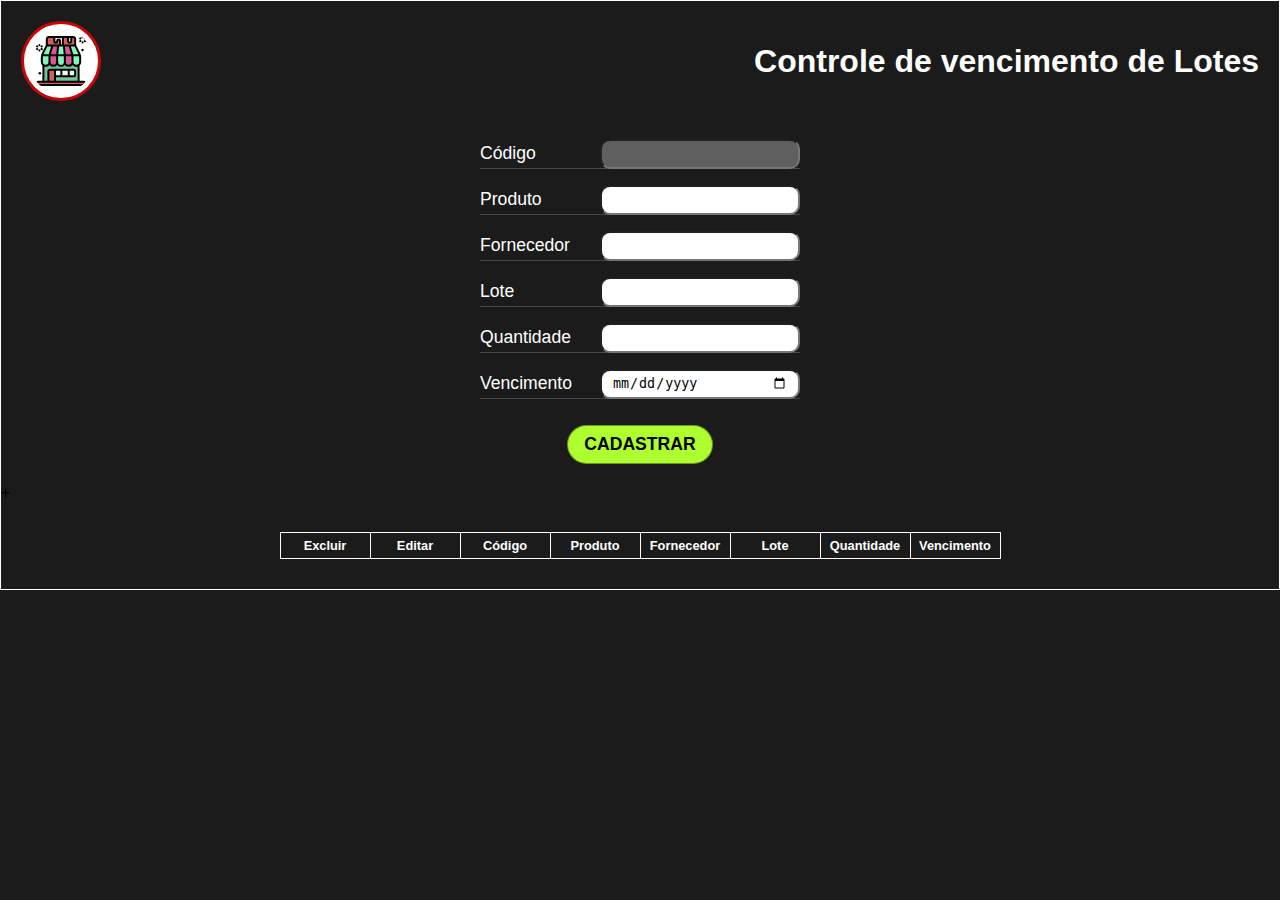
==== crud/index.html @ 7e508dbc "Initial commit" ====
<!DOCTYPE html>
<html lang="pt-BR">
<head>
    <meta charset="UTF-8">
    <meta name="viewport" content="width=device-width, initial-scale=1.0">
    <link rel="stylesheet" href="style/style.css">
    <link rel="shortcut icon" href="favicon.ico" type="image/x-icon">
    <title>Crud</title>
    <script src="script/app.js" ></script>
</head>
<body>
    <header>
        <img src="assets/market.svg" alt="Market">
        <h1>Controle de vencimento de Lotes</h1>
    </header>
    <main>
        <form>
            <label for="codigo">Código
                <input id="codigo" type="number" readonly>
            </label>
            <label for="produto">Produto
                <input id="produto" type="text">
            </label>
            <label for="fornecedor">Fornecedor
                <input id="fornecedor" type="text">
            </label>
            <label for="lote">Lote
                <input id="lote" type="text">
            </label>
            <label for="quantidade">Quantidade 
                <input id="quantidade" type="number">
            </label>
            <label for="vencimento">Vencimento
                <input id="vencimento" type="date">
            </label>
            <button id="btn_cadastrar" onclick="cadastrarLote(event)">CADASTRAR</button>
        </form>

        <section id="resultados">
            
        </section>

    </main>

    <script>
        exibirDados();
    </script>
</body>
</html>
---- crud/style/style.css ----
@charset "UTF-8";



:root {
    --cor01: #fff;
    --cor02: #5f5f5f;
    --cor03: #1b1b1b;
    --cor04: #00000066;

    --font01:'Gill Sans', 'Gill Sans MT', Calibri, 'Trebuchet MS', sans-serif;
}

* {
    margin: 0;
    padding: 0;
    box-sizing: border-box;
}

body {
    font-family: var(--font01);
    background-color: var(--cor03);
    border: 1px solid white;
}

header {
    padding: 20px;
    text-align: center;
    color: var(--cor01);
    display: flex;
    justify-content: space-between;
    align-items: center;
}

header img {
    width: 80px;
    padding: 5px;
    background-color: white;
    border-radius: 50px;
    border: 3px solid rgb(199, 7, 7);
}

main form {
    display: flex;
    flex-direction: column;
    align-items: center;
    width: 400px;
    padding: 10px;
    margin: auto;
    font-size: 1.1em;
    color: var(--cor01);
}

form label {
    border-bottom: 1px solid rgba(255, 255, 255, 0.2);
    width: 320px;
    height: 30px;
    margin: 8px 0;
    display: flex;
    flex-direction: row;
    justify-content: space-between;
    align-items: center;
}

form label input {
    width: 200px;
    height: 30px;
    border-radius: 10px;
    padding: 10px;
}

input[id="codigo"] {
    background-color: var(--cor02);
}

form button {
    margin: 18px 0 10px 0;
    padding: 8px  16px;
    background-color: greenyellow;
    border: 1px solid var(--cor04);
    border-radius: 50px;
    font-size: 1em;
    font-weight: bold;
}

table {
    margin: 30px auto;
    border-collapse: collapse;
    color: var(--cor01);
}

table img {
    width: 20px;
    cursor: pointer;
}

table td, table th {
    padding: 5px;
    text-align: center;
    border: 1px solid var(--cor01);
    width: 90px;
    font-size: 0.8em;
}
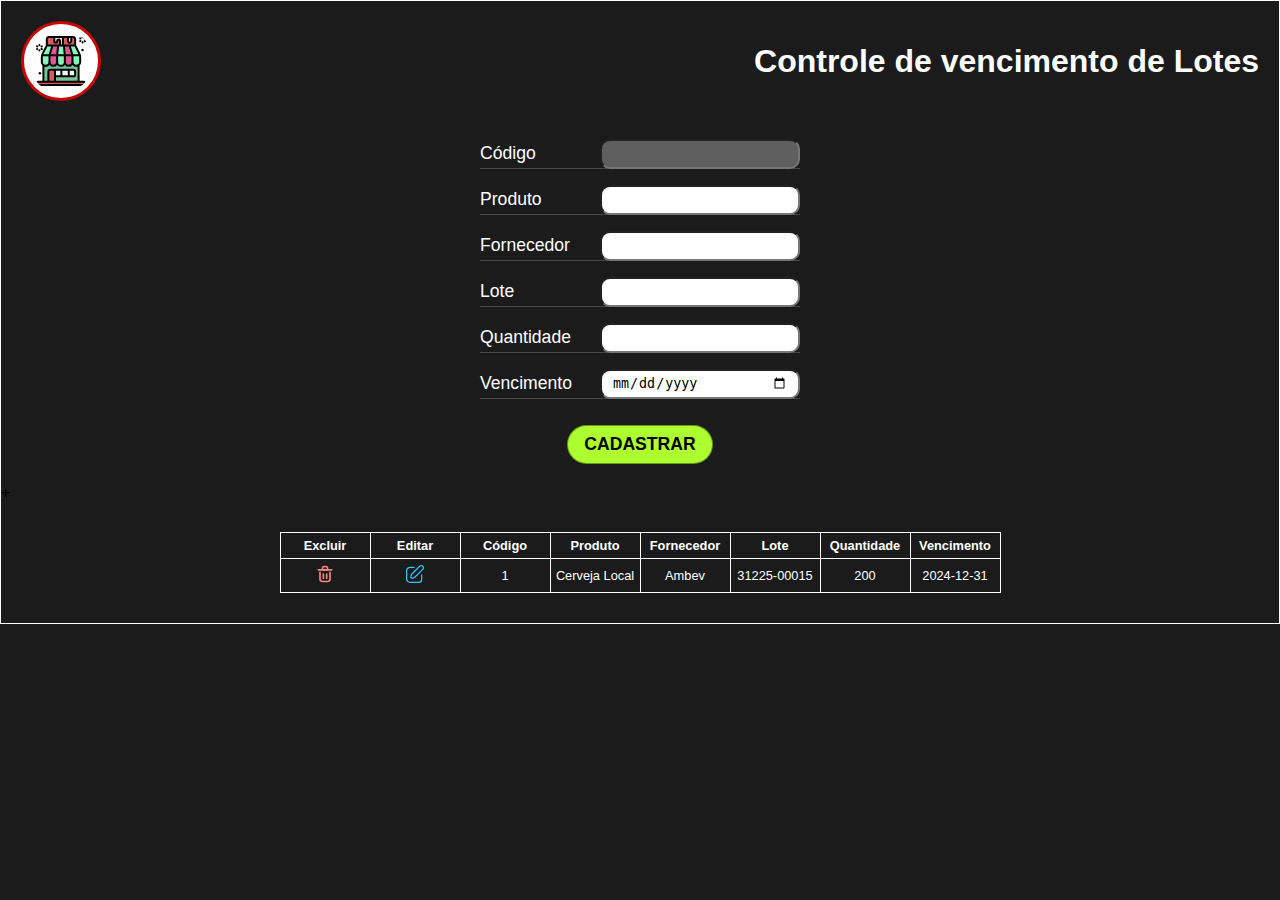
==== commit 07252f1d: "update crud" ====
--- a/crud/index.html
+++ b/crud/index.html
@@ -43,7 +43,9 @@
     </main>
 
     <script>
-        exibirDados();
+        document.addEventListener("DOMContentLoaded", function() {
+            exibirDados();
+        });
     </script>
 </body>
 </html>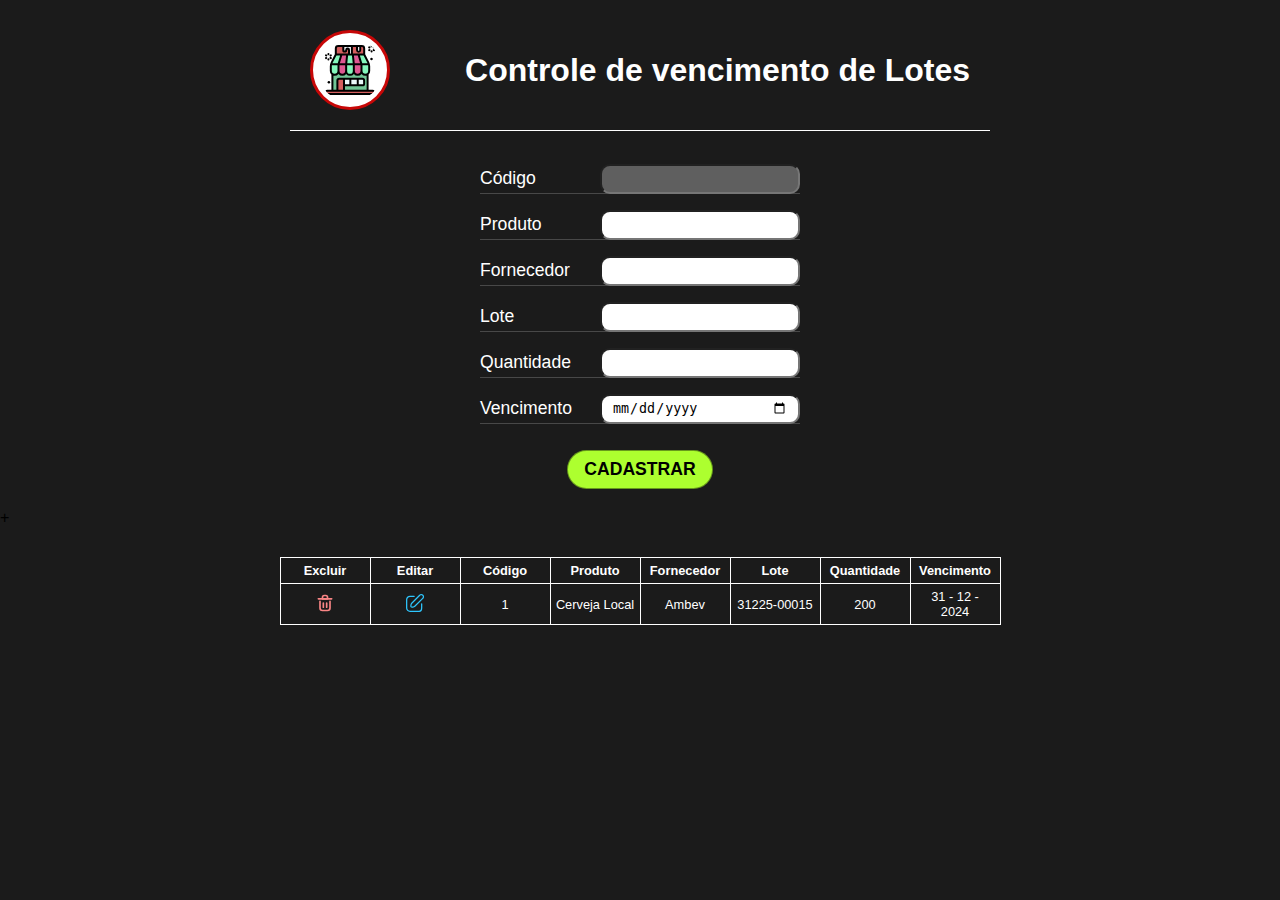
==== commit 5f9856c5: "add refatoração crud" ====
--- a/crud/index.html
+++ b/crud/index.html
@@ -31,7 +31,7 @@
                 <input id="quantidade" type="number">
             </label>
             <label for="vencimento">Vencimento
-                <input id="vencimento" type="date">
+                <input id="vencimentoInput" type="date">
             </label>
             <button id="btn_cadastrar" onclick="cadastrarLote(event)">CADASTRAR</button>
         </form>
--- a/crud/style/style.css
+++ b/crud/style/style.css
@@ -20,11 +20,13 @@
 body {
     font-family: var(--font01);
     background-color: var(--cor03);
-    border: 1px solid white;
 }
 
 header {
+    width: 700px;
+    margin: 10px auto 15px auto;
     padding: 20px;
+    border-bottom: 1px solid;
     text-align: center;
     color: var(--cor01);
     display: flex;
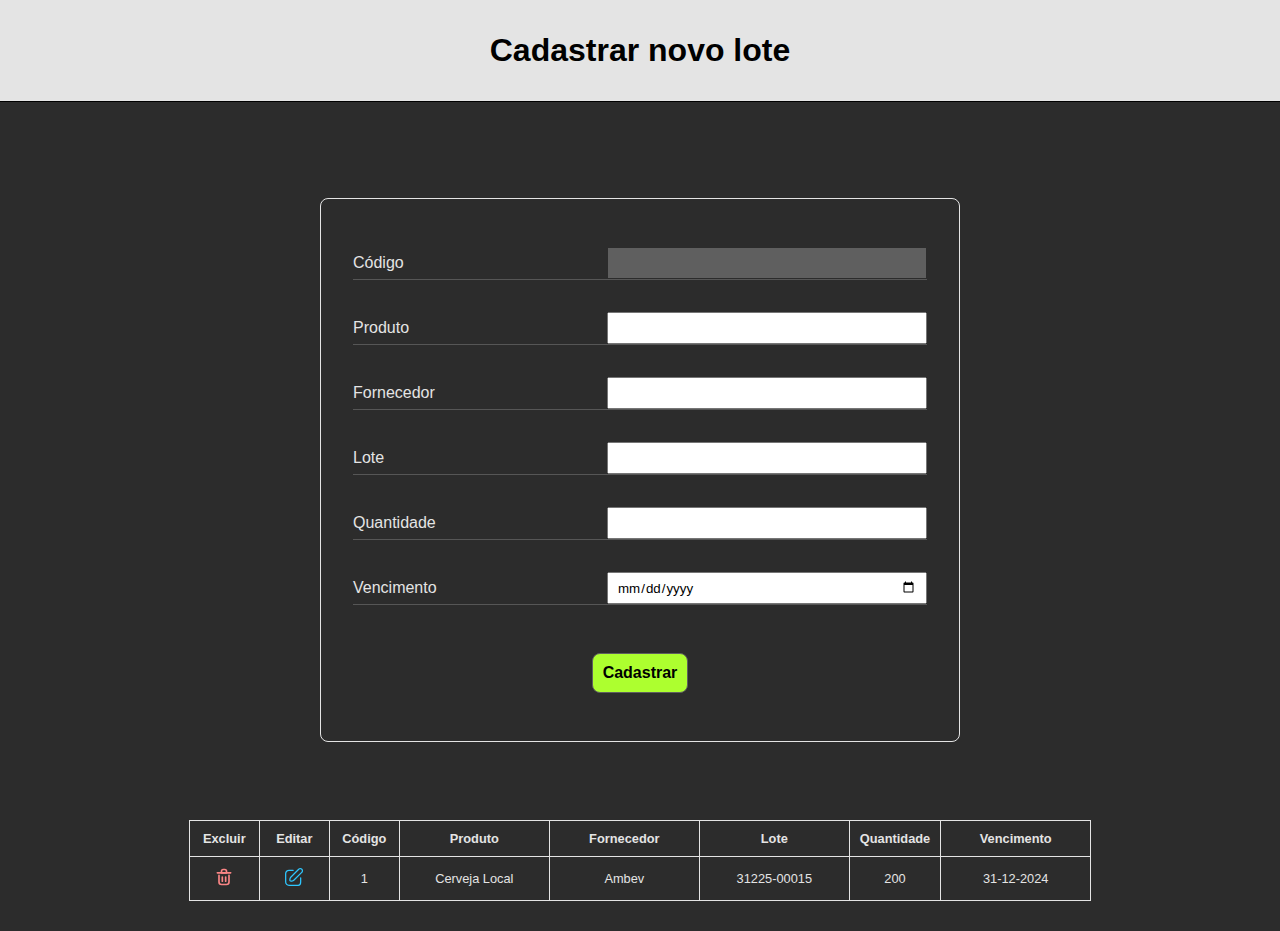
==== commit 50ff7008: "crud funcionando!" ====
--- a/crud/index.html
+++ b/crud/index.html
@@ -3,49 +3,40 @@
 <head>
     <meta charset="UTF-8">
     <meta name="viewport" content="width=device-width, initial-scale=1.0">
-    <link rel="stylesheet" href="style/style.css">
-    <link rel="shortcut icon" href="favicon.ico" type="image/x-icon">
-    <title>Crud</title>
-    <script src="script/app.js" ></script>
+    <title>Cadastrar Lote</title>
+    <link rel="stylesheet" href="styles/index.css">
 </head>
 <body>
     <header>
-        <img src="assets/market.svg" alt="Market">
-        <h1>Controle de vencimento de Lotes</h1>
+        <h1>Cadastrar novo lote</h1>
     </header>
     <main>
         <form>
             <label for="codigo">Código
-                <input id="codigo" type="number" readonly>
+                <input type="number" id="codigo" readonly>
             </label>
             <label for="produto">Produto
-                <input id="produto" type="text">
+                <input type="text" id="produto">
             </label>
             <label for="fornecedor">Fornecedor
-                <input id="fornecedor" type="text">
+                <input type="text" id="fornecedor">
             </label>
             <label for="lote">Lote
-                <input id="lote" type="text">
+                <input type="text" id="lote">
             </label>
-            <label for="quantidade">Quantidade 
-                <input id="quantidade" type="number">
+            <label for="quantidade">Quantidade
+                <input type="text" id="quantidade">
             </label>
             <label for="vencimento">Vencimento
-                <input id="vencimentoInput" type="date">
+                <input type="date" id="vencimento">
             </label>
-            <button id="btn_cadastrar" onclick="cadastrarLote(event)">CADASTRAR</button>
+            <button id="submit-button">...</button>
         </form>
-
-        <section id="resultados">
-            
-        </section>
-
     </main>
 
-    <script>
-        document.addEventListener("DOMContentLoaded", function() {
-            exibirDados();
-        });
-    </script>
+    <section id="resultados"></section>
+
+    <script src="scripts/index.js"></script>
+
 </body>
 </html>--- a/crud/styles/index.css
+++ b/crud/styles/index.css
@@ -0,0 +1,104 @@
+
+:root {
+    --cor01: #e4e4e4;
+    --cor02: #5f5f5f;
+    --cor03: #2c2c2c;
+    
+    --font01: 'Segoe UI', Tahoma, Geneva, Verdana, sans-serif;
+}
+
+* {
+    margin: 0;
+    padding: 0;
+    box-sizing: border-box;
+    font-family: var(--font01);
+}
+
+body {
+    background: var(--cor03);
+}
+
+header {
+    padding: 2rem;
+    text-align: center;
+    border-bottom: 1px solid;
+    margin-bottom: 3rem;
+    background: var(--cor01);
+}
+
+main {
+    margin: 1rem auto;
+    padding: 1rem;
+}
+
+
+form {
+    margin: 2rem auto;
+    display: flex;
+    flex-direction: column;
+    align-items: center;
+    max-width: 40rem;
+    padding: 2rem;
+    color: var(--cor01);
+    border: 1px solid;
+    border-radius: 8px;
+}
+
+form label {
+    border-bottom: 1px solid rgba(255, 255, 255, 0.2);
+    width: 100%;
+    line-height: 1.6;
+    margin: 1rem 0;
+    display: flex;
+    flex-direction: row;
+    justify-content: space-between;
+    align-items: center;
+}
+
+form label input {
+    width: 20rem;
+    height: 2rem;
+    padding: 0.5rem;
+}
+
+input[id="codigo"] {
+    background-color: var(--cor02);
+    border: 1px solid var(--cor03);
+}
+
+form button {
+    margin: 2rem 0 1rem 0;
+    padding: 0.625rem;
+    background-color: greenyellow;
+    border: 1px solid var(--cor02);
+    border-radius: 8px;
+    font-size: 1rem;
+    font-weight: bold;
+}
+
+
+table {
+    margin: 30px auto;
+    border-collapse: collapse;
+    color: var(--cor01);
+}
+
+table img {
+    width: 20px;
+    cursor: pointer;
+}
+
+table td, table th {
+    padding: 10px;
+    text-align: center;
+    border: 1px solid var(--cor01);
+    width: 70px;
+    font-size: 0.8em;
+}
+
+table td:nth-child(4),
+table td:nth-child(5),
+table td:nth-child(6),
+table td:nth-child(8) {
+    width: 150px;
+}